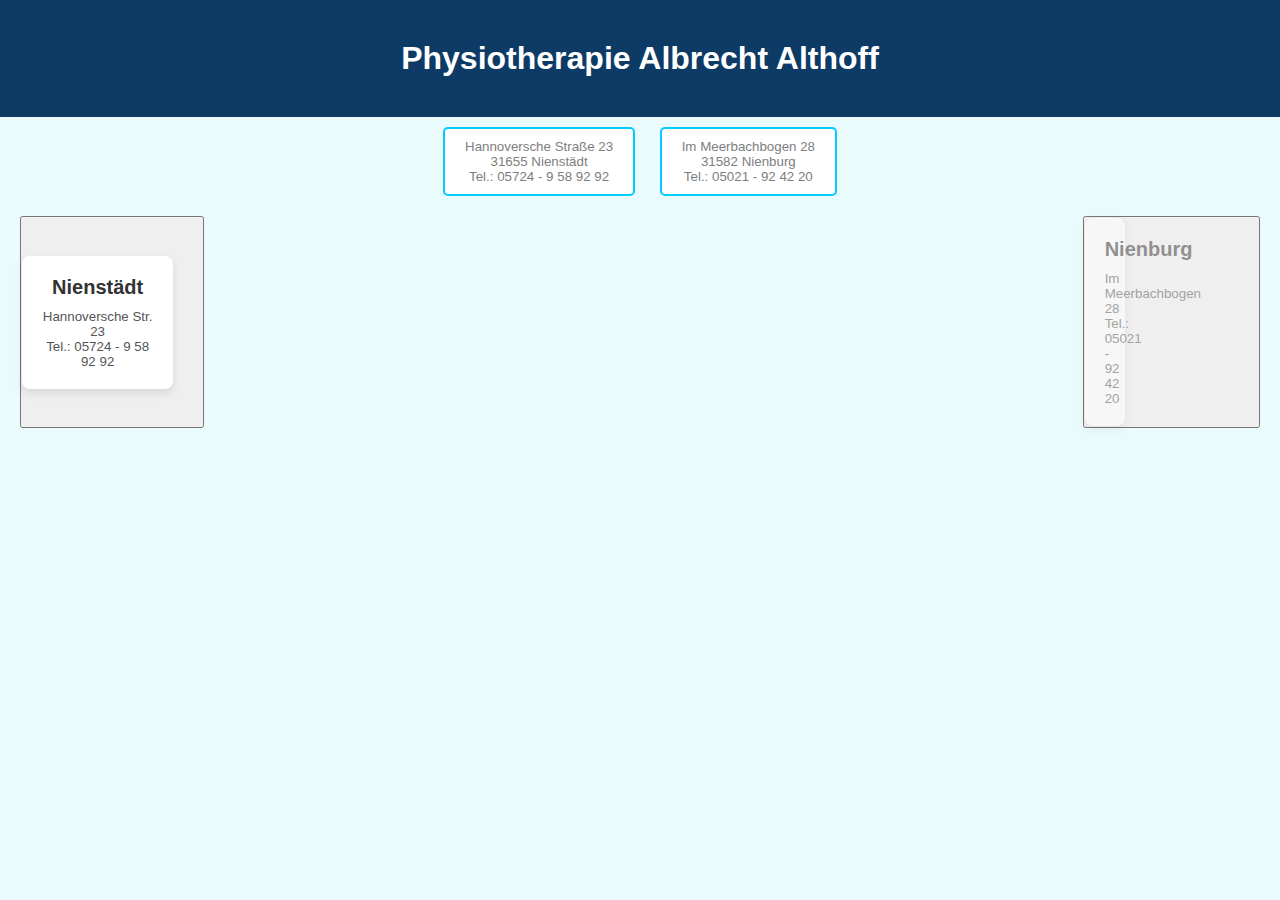
==== index.html @ 7236de03 "Update index.html" ====
<!DOCTYPE html>
<html lang="en">
<head>
    <meta charset="UTF-8">
    <meta name="viewport" content="width=device-width, initial-scale=1.0">
    <title>Physiotherapie Althoff</title>
    <link rel="stylesheet" href="assets/css/index.css">
</head>
<body>
<header>
        <h1>Physiotherapie Albrecht Althoff</h1>
        </header>
<div class="location-selector">
   
                <button onclick="showLocation('location1')" class="location-btn-style-0">Hannoversche Straße 23<br class="location-btn-style-2">31655 Nienstädt<br class="location-btn-style-3">Tel.: 05724 - 9 58 92 92</button
                    <svg xmlns="http://www.w3.org/2000/svg" xmlns:xlink="http://www.w3.org/1999/xlink" version="1.1" width="50px" height="50px" viewBox="0 0 256 256" xml:space="preserve">
                        <defs>
                        </defs>
                        <g style="stroke: none; stroke-width: 0; stroke-dasharray: none; stroke-linecap: butt; stroke-linejoin: miter; stroke-miterlimit: 10; fill: none; fill-rule: nonzero; opacity: 1;" transform="translate(1.4065934065934016 1.4065934065934016) scale(2.81 2.81)">
        	            <path d="M 45 0 C 25.463 0 9.625 15.838 9.625 35.375 c 0 8.722 3.171 16.693 8.404 22.861 L 45 90 l 26.97 -31.765 c 5.233 -6.167 8.404 -14.139 8.404 -22.861 C 80.375 15.838 64.537 0 45 0 z M 45 48.705 c -8.035 0 -14.548 -6.513 -14.548 -14.548 c 0 -8.035 6.513 -14.548 14.548 -14.548 s 14.548 6.513 14.548 14.548 C 59.548 42.192 53.035 48.705 45 48.705 z" style="stroke: none; stroke-width: 1; stroke-dasharray: none; stroke-linecap: butt; stroke-linejoin: miter; stroke-miterlimit: 10; fill: #00ccff; fill-rule: nonzero; opacity: 1;" transform=" matrix(1 0 0 1 0 0) " stroke-linecap="round"></path>
                        </g>
                    </svg>
                <button onclick="showLocation('location2')" class="location-btn-style-0">Im Meerbachbogen 28<br class="location-btn-style-2">31582 Nienburg<br class="location-btn-style-3">Tel.: 05021 - 92 42 20</button>
        </div>
 <section id="locations">
        <button onclick="showLocation('location1')"> <div id="location1" class="location active">
            <h2>Nienstädt</h2>
            <p>Hannoversche Str. 23</p>
            <p>Tel.: 05724 - 9 58 92 92</p>
        </div> </button>

        <button onclick="showLocation('location2')"> <div id="location2" class="location minimized">
            <h2>Nienburg</h2>
            <p>Im Meerbachbogen 28</p>
            <p>Tel.: 05021 - 92 42 20</p>
        </div> </button>
    </section>

    <script src="assets/javascript/index.js"></script>
</body>
</html>
---- assets/css/index.css ----
* {
    margin: 0;
    padding: 0;
    box-sizing: border-box;
}

body {
    font-family: Arial, sans-serif;
    background-color: rgb(234 251 254);
    text-align: center;
}

header {
    background-color: #0d3b66;
    color: white;
    padding: 40px;
    text-align: center;
}

.location-selector {
    margin-top: 10px;
}

.location-selector button {
    padding: 10px 20px;
    margin: 0 10px;
    background-color: white;
    color: #7e7e7e;
    border: 2px solid #00ccff;
    cursor: pointer;
    border-radius: 5px;
    transition: background-color 0.3s;
}

.location-selector button:hover {
    background-color: #00ccff;
    color: white;
}

#locations {
    display: flex;
    justify-content: space-between;
    padding: 20px;
    margin: 0 auto;
}

.location {
    width: 48%;
    background-color: white;
    padding: 20px;
    border-radius: 8px;
    box-shadow: 0 4px 8px rgba(0, 0, 0, 0.1);
    transition: width 0.5s ease;
}

.location h2 {
    margin-bottom: 10px;
    color: #333;
}

.location p {
    color: #555;
}

.minimized {
    width: 15%;
    opacity: 0.5;
}

.active {
    width: 84%;
    opacity: 1;
    
    .location-btn-style-0 {
        color: rgb(175, 180, 180);
        font-size: 14px;
        line-height: 19.6px;
        text-align: left;
        border-width: 0px;
        border-style: solid;
        border-color: rgba(0, 0, 0, 0);
        margin: 0px;
        padding: 0px;
        font-weight: 400;
        overflow-wrap: break-word;
    }

    .location-btn-style-2 {
        border-width: 0px;
        border-style: solid;
        border-color: rgba(0, 0, 0, 0);
        overflow-wrap: break-word;
    }

    .location-btn-style-3 {
        border-width: 0px;
        border-style: solid;
        border-color: rgba(0, 0, 0, 0);
        overflow-wrap: break-word;
    }
}
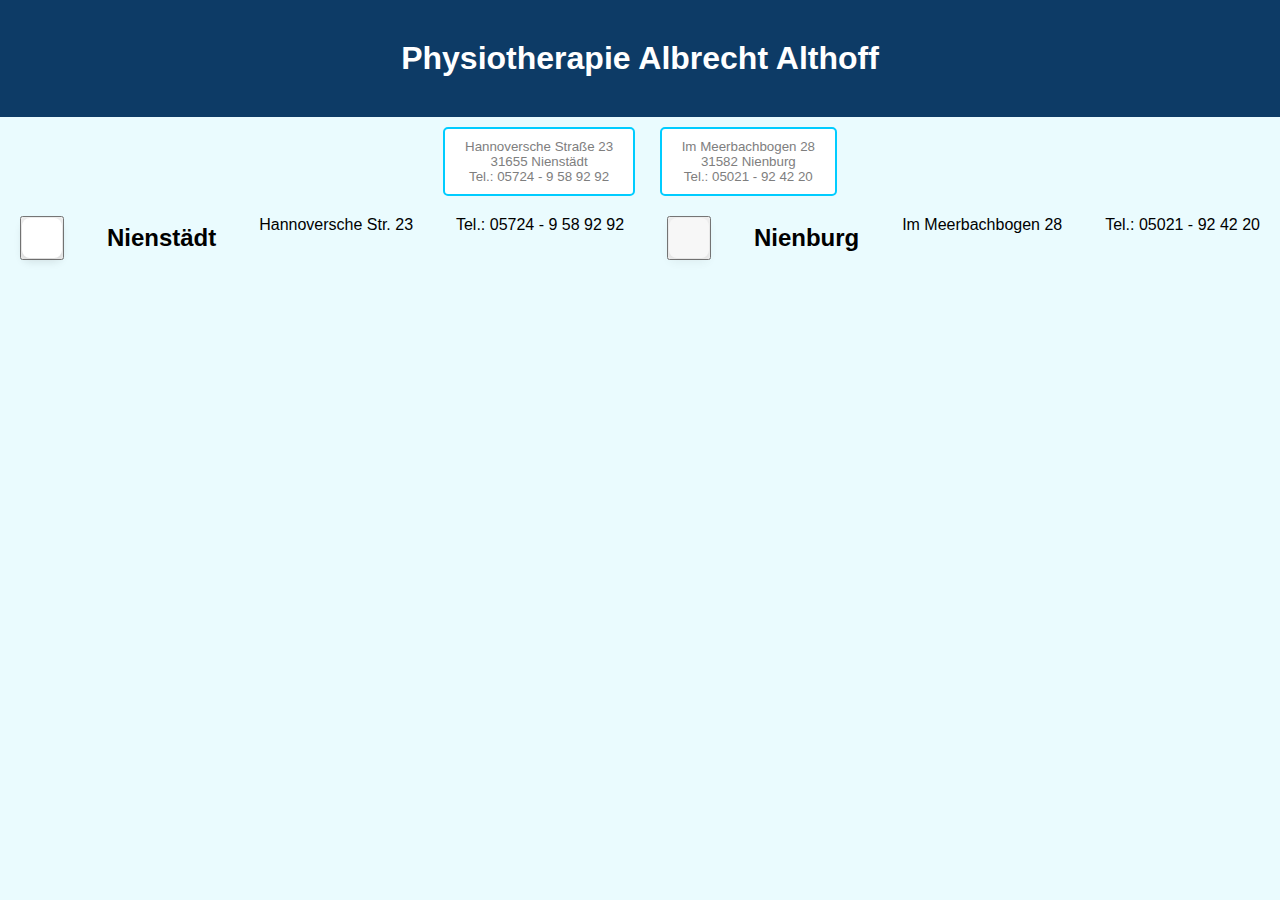
==== commit 7cd642e2: "Update index.html" ====
--- a/index.html
+++ b/index.html
@@ -24,13 +24,17 @@
         </div>
  <section id="locations">
         <button onclick="showLocation('location1')"> <div id="location1" class="location active">
-            <h2>Nienstädt</h2>
+          <button onclick="showLocation('location1')" style="all: unset;"> 
+              <h2>Nienstädt</h2>
+          </button>
             <p>Hannoversche Str. 23</p>
             <p>Tel.: 05724 - 9 58 92 92</p>
         </div> </button>
 
         <button onclick="showLocation('location2')"> <div id="location2" class="location minimized">
-            <h2>Nienburg</h2>
+            <button onclick="showLocation('location2')" style="all: unset;"> 
+                <h2>Nienburg</h2>
+            </button>
             <p>Im Meerbachbogen 28</p>
             <p>Tel.: 05021 - 92 42 20</p>
         </div> </button>
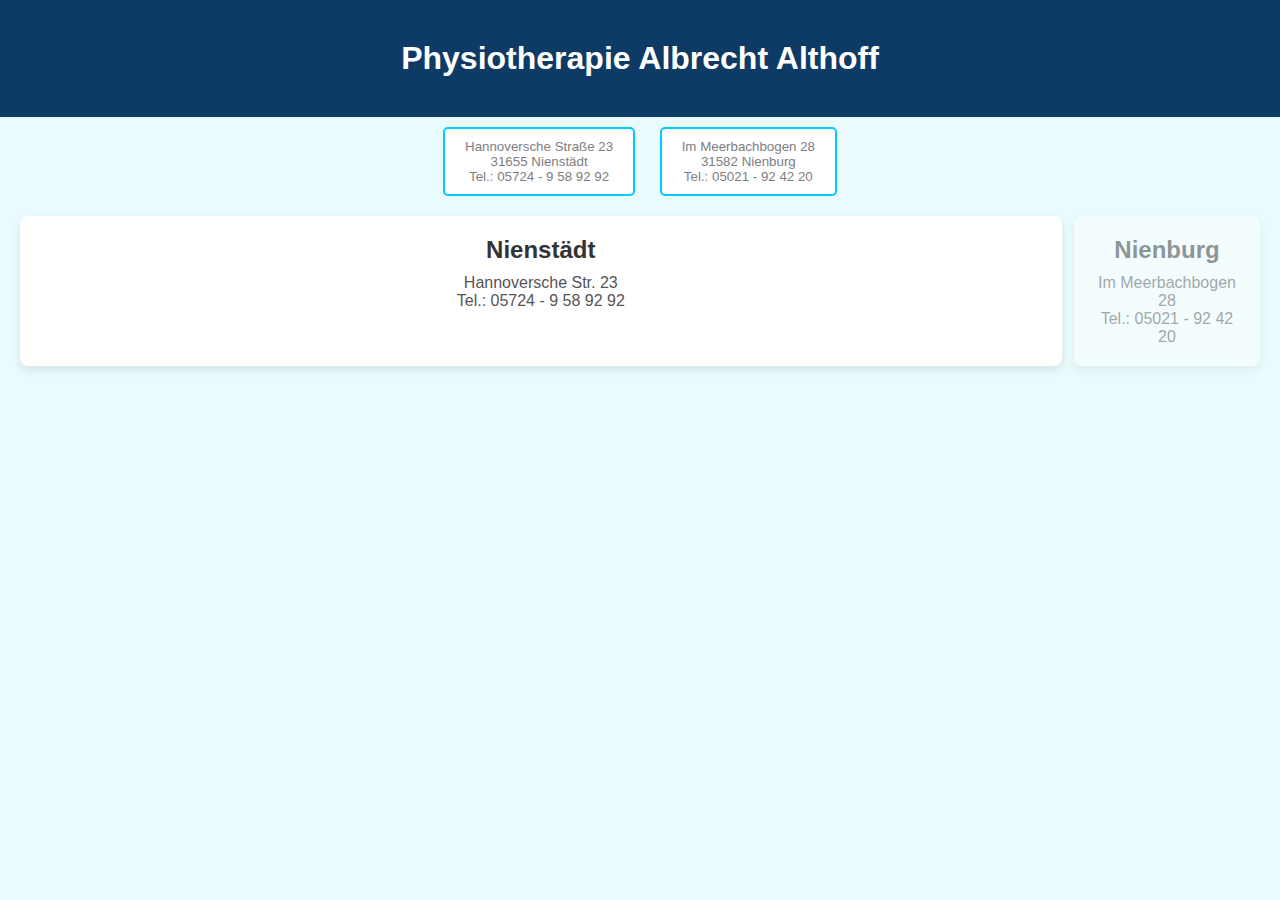
==== commit 026fa42c: "Update index.html" ====
--- a/index.html
+++ b/index.html
@@ -14,8 +14,6 @@
    
                 <button onclick="showLocation('location1')" class="location-btn-style-0">Hannoversche Straße 23<br class="location-btn-style-2">31655 Nienstädt<br class="location-btn-style-3">Tel.: 05724 - 9 58 92 92</button
                     <svg xmlns="http://www.w3.org/2000/svg" xmlns:xlink="http://www.w3.org/1999/xlink" version="1.1" width="50px" height="50px" viewBox="0 0 256 256" xml:space="preserve">
-                        <defs>
-                        </defs>
                         <g style="stroke: none; stroke-width: 0; stroke-dasharray: none; stroke-linecap: butt; stroke-linejoin: miter; stroke-miterlimit: 10; fill: none; fill-rule: nonzero; opacity: 1;" transform="translate(1.4065934065934016 1.4065934065934016) scale(2.81 2.81)">
         	            <path d="M 45 0 C 25.463 0 9.625 15.838 9.625 35.375 c 0 8.722 3.171 16.693 8.404 22.861 L 45 90 l 26.97 -31.765 c 5.233 -6.167 8.404 -14.139 8.404 -22.861 C 80.375 15.838 64.537 0 45 0 z M 45 48.705 c -8.035 0 -14.548 -6.513 -14.548 -14.548 c 0 -8.035 6.513 -14.548 14.548 -14.548 s 14.548 6.513 14.548 14.548 C 59.548 42.192 53.035 48.705 45 48.705 z" style="stroke: none; stroke-width: 1; stroke-dasharray: none; stroke-linecap: butt; stroke-linejoin: miter; stroke-miterlimit: 10; fill: #00ccff; fill-rule: nonzero; opacity: 1;" transform=" matrix(1 0 0 1 0 0) " stroke-linecap="round"></path>
                         </g>
@@ -23,21 +21,21 @@
                 <button onclick="showLocation('location2')" class="location-btn-style-0">Im Meerbachbogen 28<br class="location-btn-style-2">31582 Nienburg<br class="location-btn-style-3">Tel.: 05021 - 92 42 20</button>
         </div>
  <section id="locations">
-        <button onclick="showLocation('location1')"> <div id="location1" class="location active">
+        <div id="location1" class="location active">
           <button onclick="showLocation('location1')" style="all: unset;"> 
               <h2>Nienstädt</h2>
           </button>
             <p>Hannoversche Str. 23</p>
             <p>Tel.: 05724 - 9 58 92 92</p>
-        </div> </button>
+        </div>
 
-        <button onclick="showLocation('location2')"> <div id="location2" class="location minimized">
+        <div id="location2" class="location minimized">
             <button onclick="showLocation('location2')" style="all: unset;"> 
                 <h2>Nienburg</h2>
             </button>
             <p>Im Meerbachbogen 28</p>
             <p>Tel.: 05021 - 92 42 20</p>
-        </div> </button>
+        </div>
     </section>
 
     <script src="assets/javascript/index.js"></script>
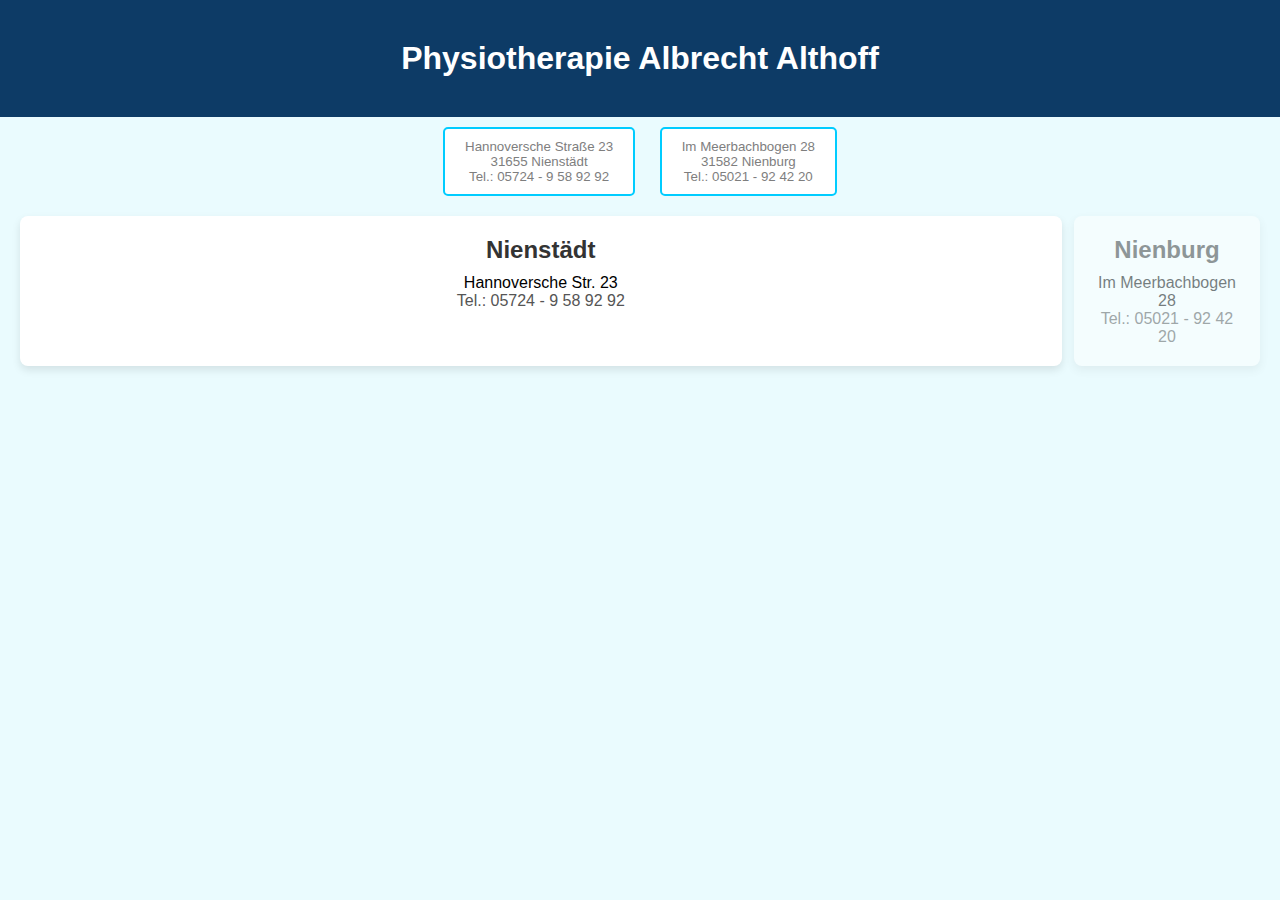
==== commit b0c1dbb5: "Update index.html" ====
--- a/index.html
+++ b/index.html
@@ -25,16 +25,20 @@
           <button onclick="showLocation('location1')" style="all: unset;"> 
               <h2>Nienstädt</h2>
           </button>
+            <div id="content"
             <p>Hannoversche Str. 23</p>
             <p>Tel.: 05724 - 9 58 92 92</p>
+            </div>
         </div>
 
         <div id="location2" class="location minimized">
             <button onclick="showLocation('location2')" style="all: unset;"> 
                 <h2>Nienburg</h2>
             </button>
+            <div id="content"
             <p>Im Meerbachbogen 28</p>
             <p>Tel.: 05021 - 92 42 20</p>
+            </div>
         </div>
     </section>
 
--- a/assets/css/index.css
+++ b/assets/css/index.css
@@ -65,6 +65,7 @@
 .minimized {
     width: 15%;
     opacity: 0.5;
+    overflow: hidden;
 }
 
 .active {
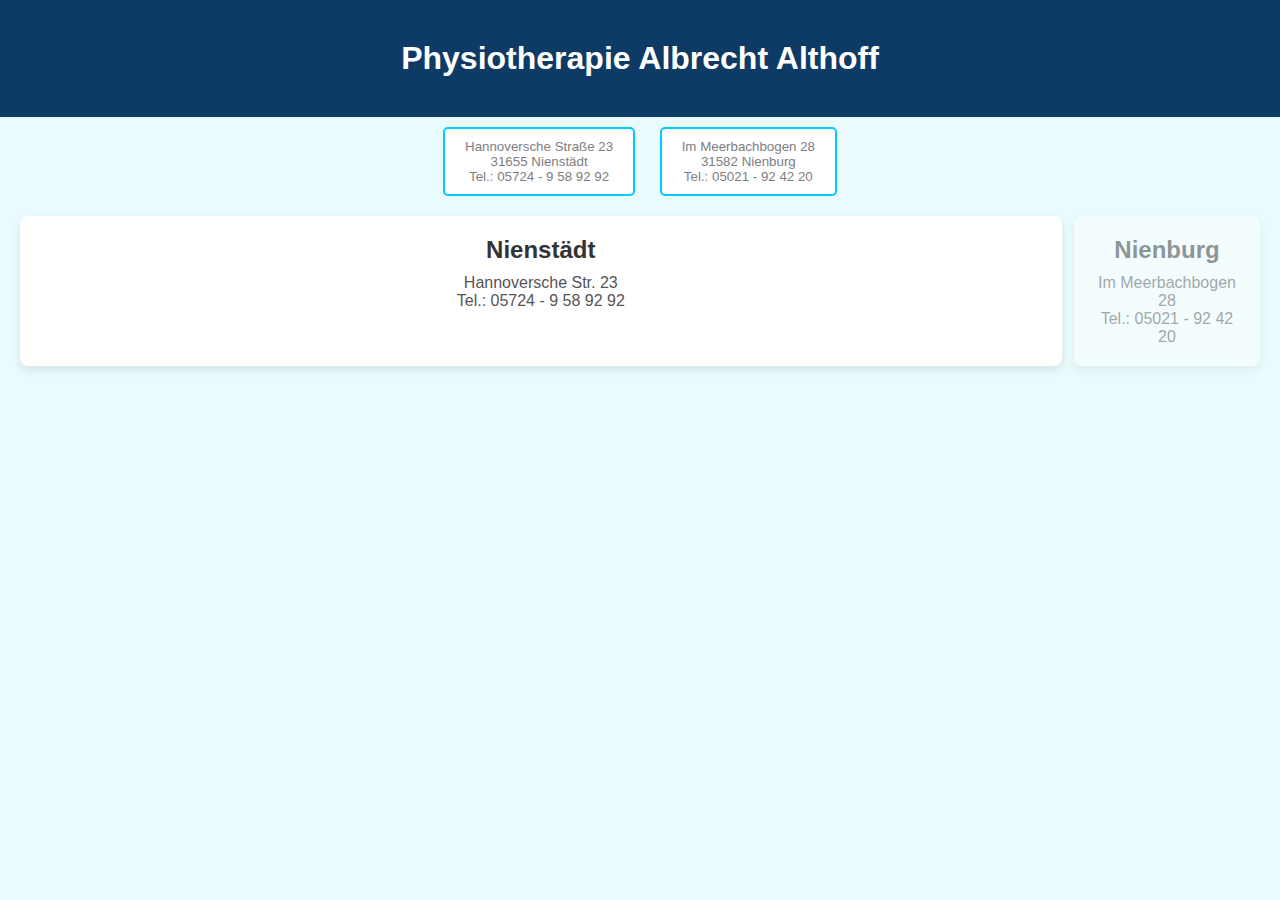
==== commit edeac95c: "Update index.html" ====
--- a/index.html
+++ b/index.html
@@ -25,7 +25,7 @@
           <button onclick="showLocation('location1')" style="all: unset;"> 
               <h2>Nienstädt</h2>
           </button>
-            <div id="content"
+            <div id="content">
             <p>Hannoversche Str. 23</p>
             <p>Tel.: 05724 - 9 58 92 92</p>
             </div>
@@ -35,7 +35,7 @@
             <button onclick="showLocation('location2')" style="all: unset;"> 
                 <h2>Nienburg</h2>
             </button>
-            <div id="content"
+            <div id="content">
             <p>Im Meerbachbogen 28</p>
             <p>Tel.: 05021 - 92 42 20</p>
             </div>
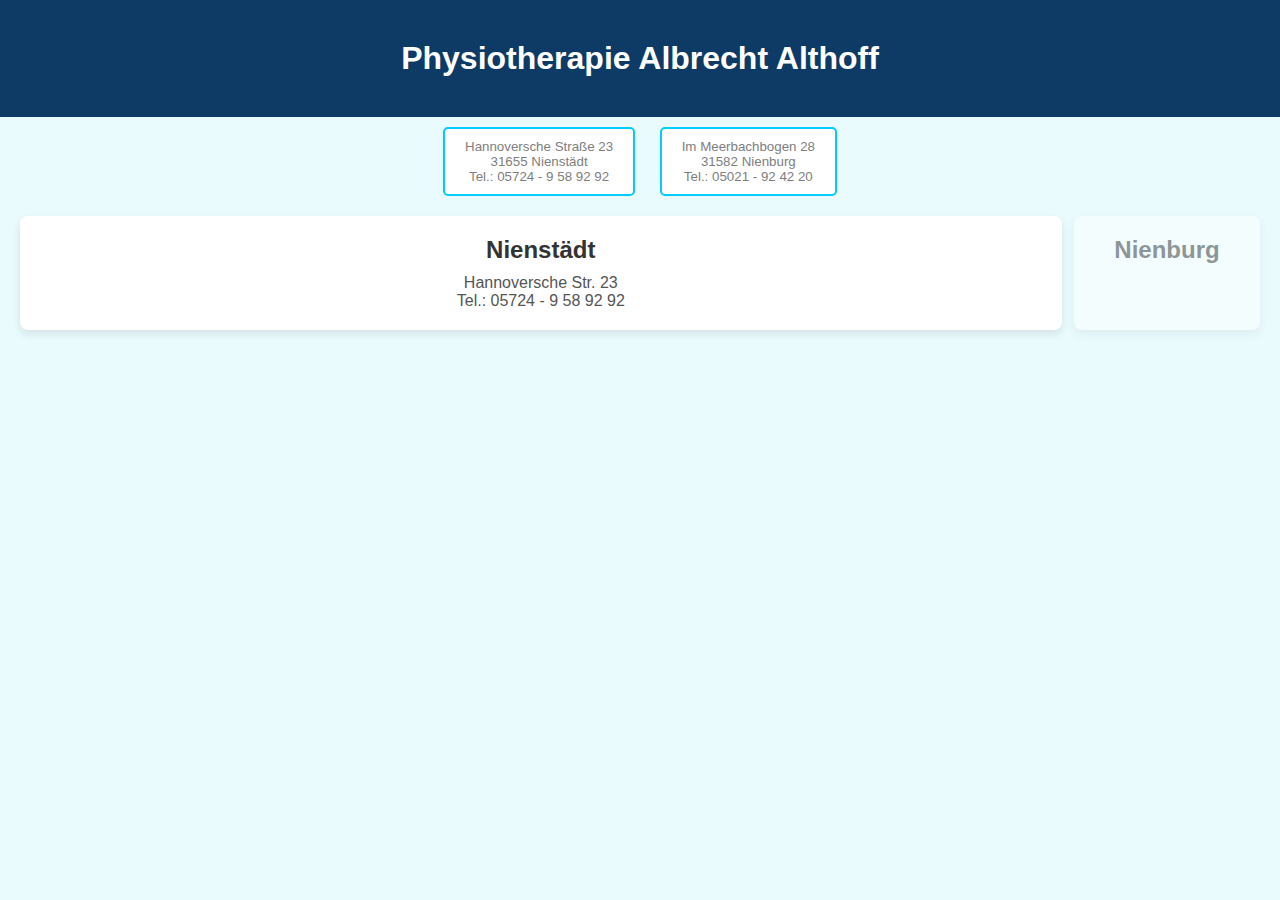
==== commit ab4e6ac8: "Update index.html" ====
--- a/index.html
+++ b/index.html
@@ -25,7 +25,7 @@
           <button onclick="showLocation('location1')" style="all: unset;"> 
               <h2>Nienstädt</h2>
           </button>
-            <div id="content">
+            <div id="content1">
             <p>Hannoversche Str. 23</p>
             <p>Tel.: 05724 - 9 58 92 92</p>
             </div>
@@ -35,7 +35,7 @@
             <button onclick="showLocation('location2')" style="all: unset;"> 
                 <h2>Nienburg</h2>
             </button>
-            <div id="content">
+            <div id="content2" class="hidden">
             <p>Im Meerbachbogen 28</p>
             <p>Tel.: 05021 - 92 42 20</p>
             </div>
--- a/assets/css/index.css
+++ b/assets/css/index.css
@@ -1,4 +1,4 @@
-* {
+ * {
     margin: 0;
     padding: 0;
     box-sizing: border-box;
@@ -62,6 +62,9 @@
     color: #555;
 }
 
+.hidden {
+ content-visibility: hidden;
+}
 .minimized {
     width: 15%;
     opacity: 0.5;
